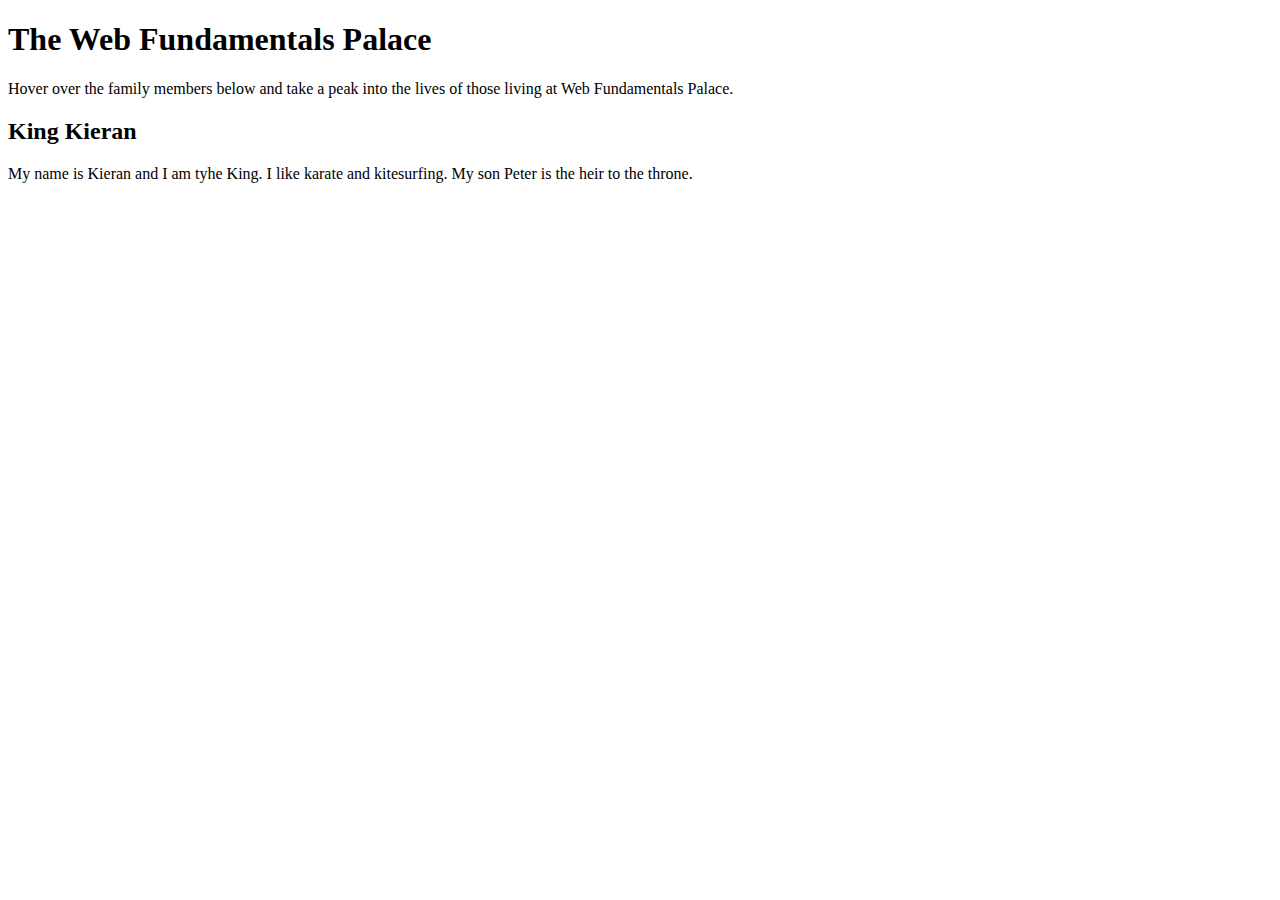
==== 02-web-fundamentals/index.html @ dd26fc92 "Adding the Kings family tree" ====
<!DOCTYPE html>
<html lang="en">
<head>
    <meta charset="UTF-8">
    <meta http-equiv="X-UA-Compatible" content="IE=edge">
    <meta name="viewport" content="width=device-width, initial-scale=1.0">
    <title>|Web Fundamentals Palace</title>
</head>
<body>
    <h1>The Web Fundamentals Palace</h1>
    <p>Hover over the family members below and take a peak into the lives of those living at Web Fundamentals Palace.</p>

    <h2>King Kieran</h2>
    <p>My name is Kieran and I am tyhe King. I like karate and kitesurfing. My son Peter is the heir to the throne.</p>
</body>
</html>
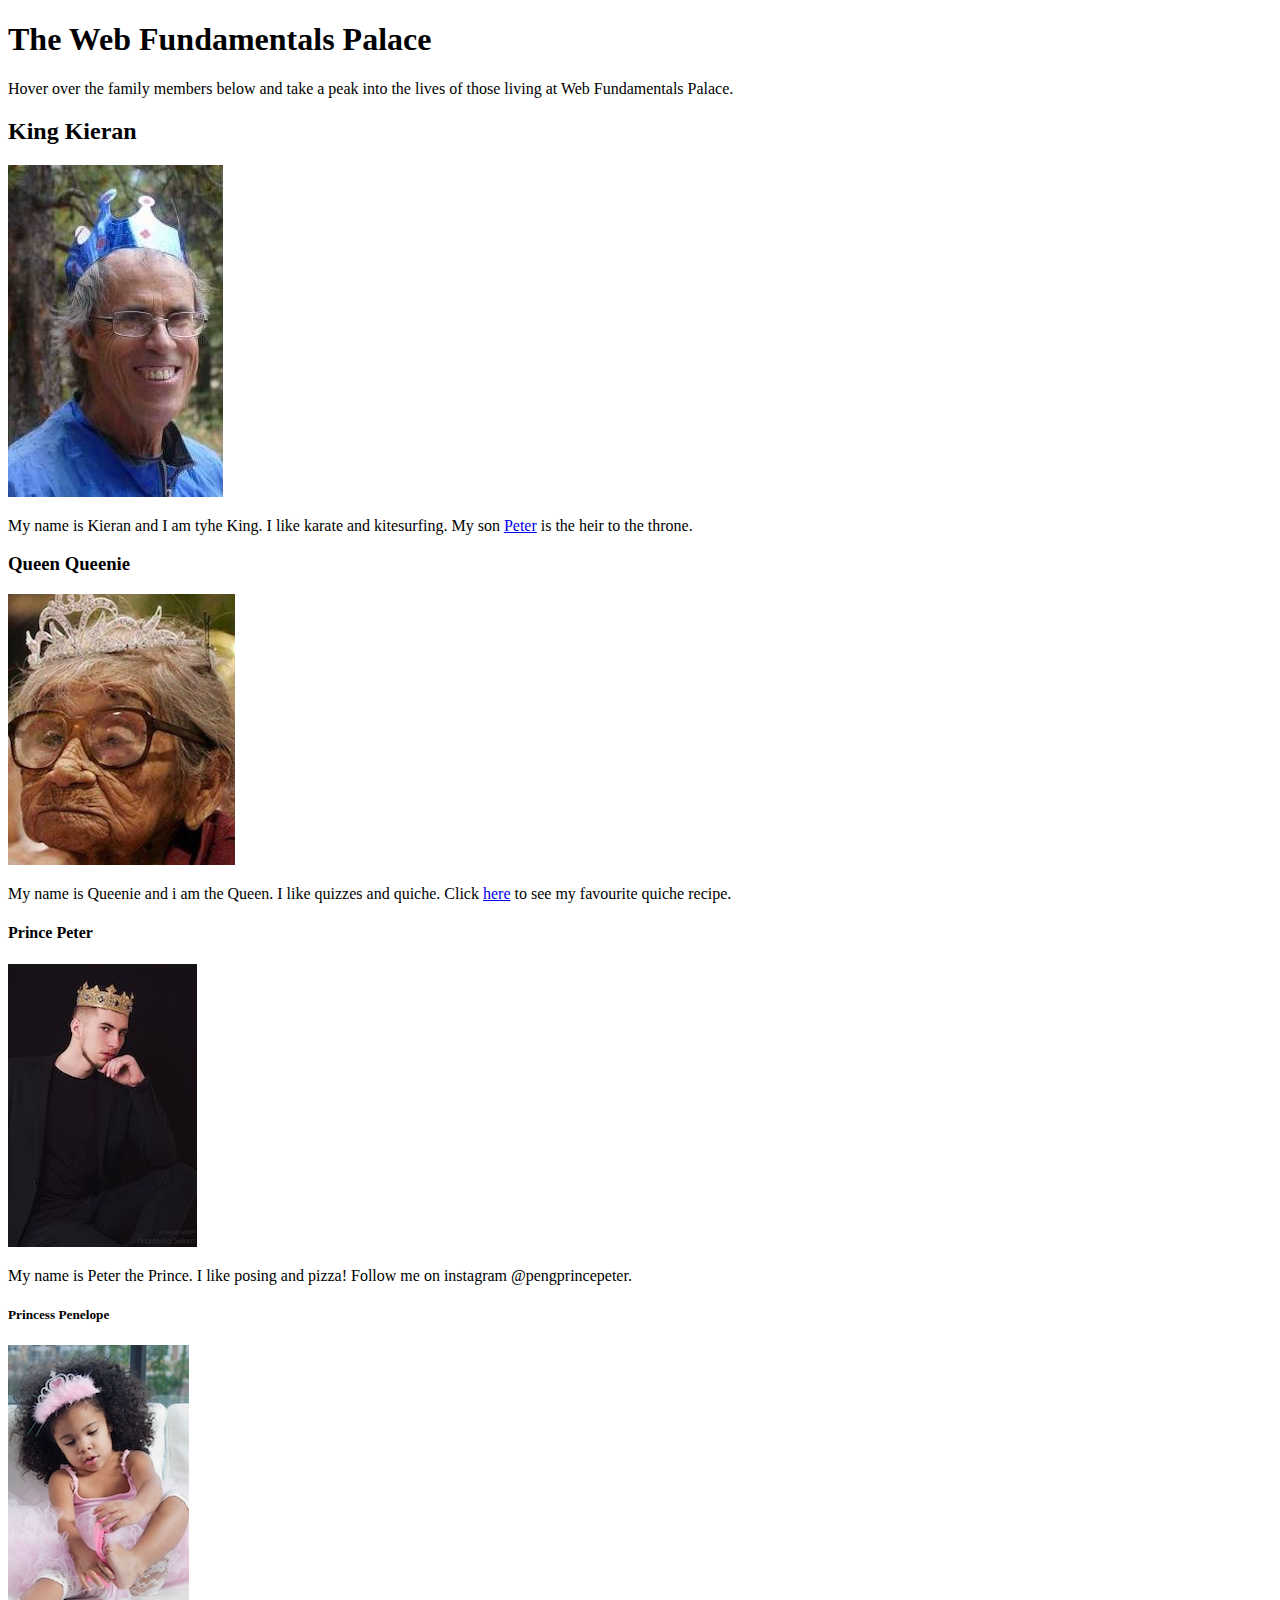
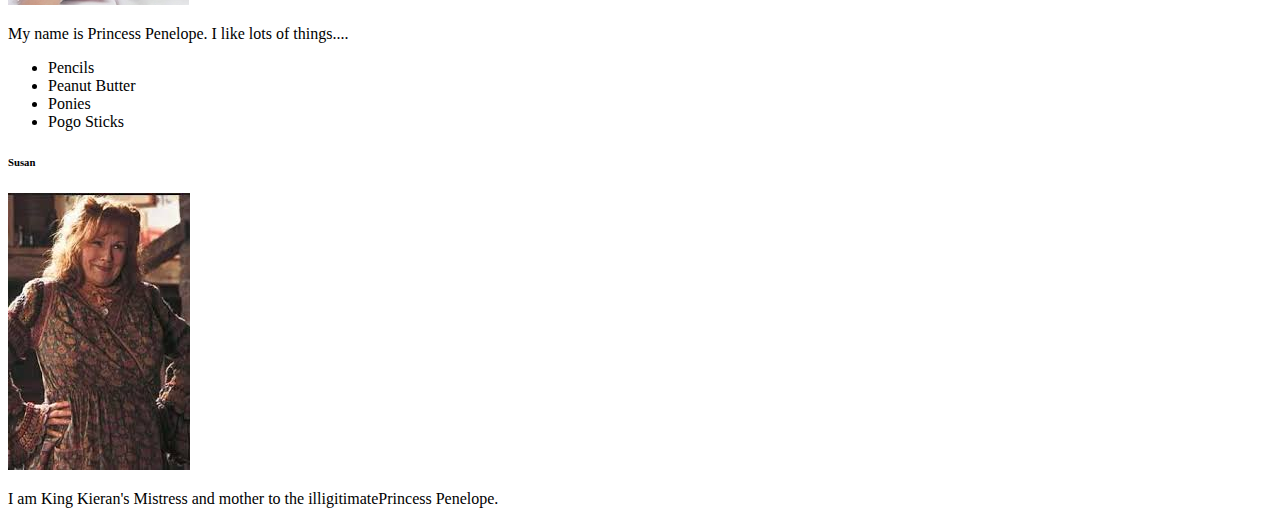
==== commit 76bd3a77: "Added images and personal bio's kind of" ====
--- a/02-web-fundamentals/index.html
+++ b/02-web-fundamentals/index.html
@@ -11,6 +11,30 @@
     <p>Hover over the family members below and take a peak into the lives of those living at Web Fundamentals Palace.</p>
 
     <h2>King Kieran</h2>
-    <p>My name is Kieran and I am tyhe King. I like karate and kitesurfing. My son Peter is the heir to the throne.</p>
+    <img src="./images/king.jpg" alt="King Kieran">
+    <p>My name is Kieran and I am tyhe King. I like karate and kitesurfing. My son <a href="#peter">Peter</a> is the heir to the throne.</p>
+
+    <h3>Queen Queenie</h3>
+    <img src="./images/queen.jpg" alt="Queen Quenie">
+    <p>My name is Queenie and i am the Queen. I like quizzes and quiche. Click <a href="https://www.bbc.co.uk/food/recipes/quichelorraine_71987">here</a> to see my favourite quiche recipe.</p>
+
+    <h4 id="peter">Prince Peter</h4>
+    <img src="./images/prince-peter.jpg" alt="Prince Peter">
+    <p>My name is Peter the Prince. I like posing and pizza! Follow me on instagram @pengprincepeter.</p>
+
+    <h5>Princess Penelope</h5>
+    <img src="./images/princess-penelope.jpg" alt="Princess penelope">
+    <p>My name is Princess Penelope. I like lots of things....</p>
+    <ul>
+        <li>Pencils</li>
+        <li>Peanut Butter</li>
+        <li>Ponies</li>
+        <li>Pogo Sticks</li>
+    </ul>
+
+    <h6>Susan</h6>
+    <img src="./images/susan.jpg" alt="Susan">
+    <p>I am King Kieran's Mistress and mother to the illigitimatePrincess Penelope.</p>
+
 </body>
 </html>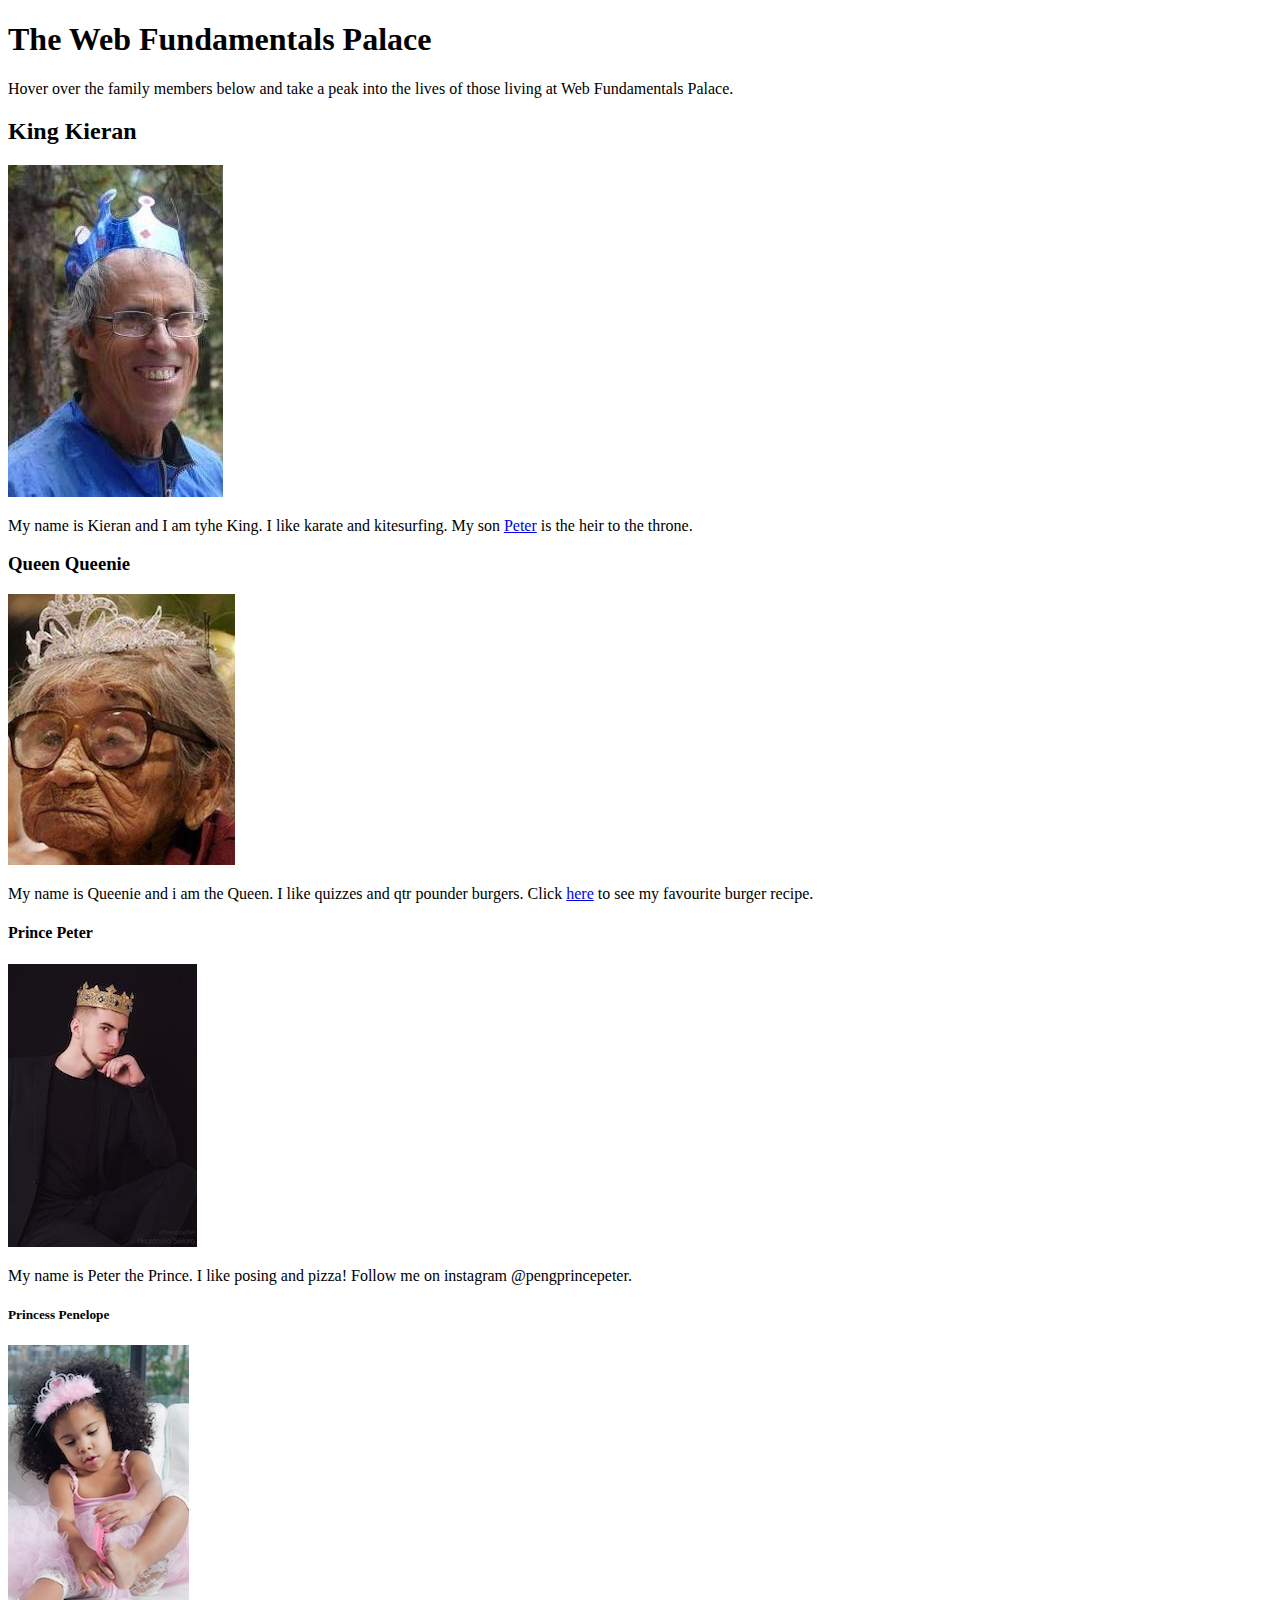
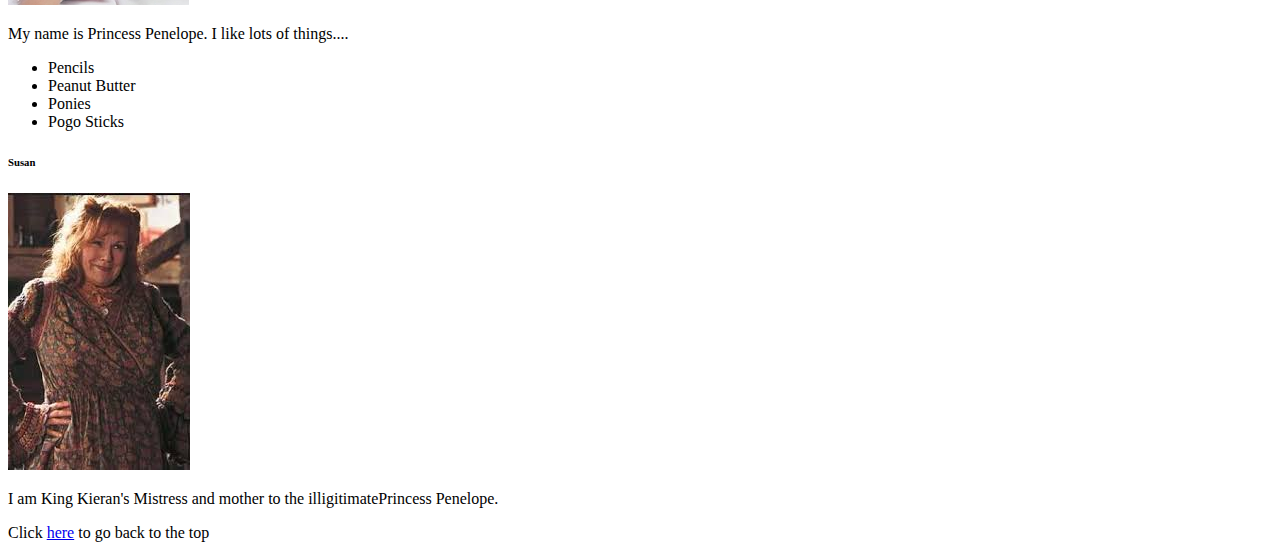
==== commit 88ce47a4: "Added additional code for opening a new website" ====
--- a/02-web-fundamentals/index.html
+++ b/02-web-fundamentals/index.html
@@ -7,34 +7,42 @@
     <title>|Web Fundamentals Palace</title>
 </head>
 <body>
-    <h1>The Web Fundamentals Palace</h1>
-    <p>Hover over the family members below and take a peak into the lives of those living at Web Fundamentals Palace.</p>
+    <header>
+        <h1>The Web Fundamentals Palace</h1>
+        <p>Hover over the family members below and take a peak into the lives of those living at Web Fundamentals Palace.</p>
+    </header>
+<!--  -->
+    <main>
+        <h2>King Kieran</h2>
+        <img src="./images/king.jpg" alt="King Kieran">
+        <p>My name is Kieran and I am tyhe King. I like karate and kitesurfing. My son <a href="#peter">Peter</a> is the heir to the throne.</p>
 
-    <h2>King Kieran</h2>
-    <img src="./images/king.jpg" alt="King Kieran">
-    <p>My name is Kieran and I am tyhe King. I like karate and kitesurfing. My son <a href="#peter">Peter</a> is the heir to the throne.</p>
+        <h3>Queen Queenie</h3>
+        <img src="./images/queen.jpg" alt="Queen Quenie">
+        <p>My name is Queenie and i am the Queen. I like quizzes and qtr pounder burgers. Click <a href="https://www.bbcgoodfood.com/recipes/quick-quarter-pounders" target="_blank">here</a> to see my favourite burger recipe.</p>
 
-    <h3>Queen Queenie</h3>
-    <img src="./images/queen.jpg" alt="Queen Quenie">
-    <p>My name is Queenie and i am the Queen. I like quizzes and quiche. Click <a href="https://www.bbc.co.uk/food/recipes/quichelorraine_71987">here</a> to see my favourite quiche recipe.</p>
+        <h4 id="peter">Prince Peter</h4>
+        <img src="./images/prince-peter.jpg" alt="Prince Peter">
+        <p>My name is Peter the Prince. I like posing and pizza! Follow me on instagram @pengprincepeter.</p>
 
-    <h4 id="peter">Prince Peter</h4>
-    <img src="./images/prince-peter.jpg" alt="Prince Peter">
-    <p>My name is Peter the Prince. I like posing and pizza! Follow me on instagram @pengprincepeter.</p>
+        <h5>Princess Penelope</h5>
+        <img src="./images/princess-penelope.jpg" alt="Princess penelope">
+        <p>My name is Princess Penelope. I like lots of things....</p>
+        <ul>
+            <li>Pencils</li>
+            <li>Peanut Butter</li>
+            <li>Ponies</li>
+            <li>Pogo Sticks</li>
+        </ul>
 
-    <h5>Princess Penelope</h5>
-    <img src="./images/princess-penelope.jpg" alt="Princess penelope">
-    <p>My name is Princess Penelope. I like lots of things....</p>
-    <ul>
-        <li>Pencils</li>
-        <li>Peanut Butter</li>
-        <li>Ponies</li>
-        <li>Pogo Sticks</li>
-    </ul>
+        <h6>Susan</h6>
+        <img src="./images/susan.jpg" alt="Susan">
+        <p>I am King Kieran's Mistress and mother to the illigitimatePrincess Penelope.</p>
+    </main>
 
-    <h6>Susan</h6>
-    <img src="./images/susan.jpg" alt="Susan">
-    <p>I am King Kieran's Mistress and mother to the illigitimatePrincess Penelope.</p>
+    <Footer>
+        <p>Click <a href="#top">here</a> to go back to the top</p>
+    </Footer>
 
 </body>
 </html>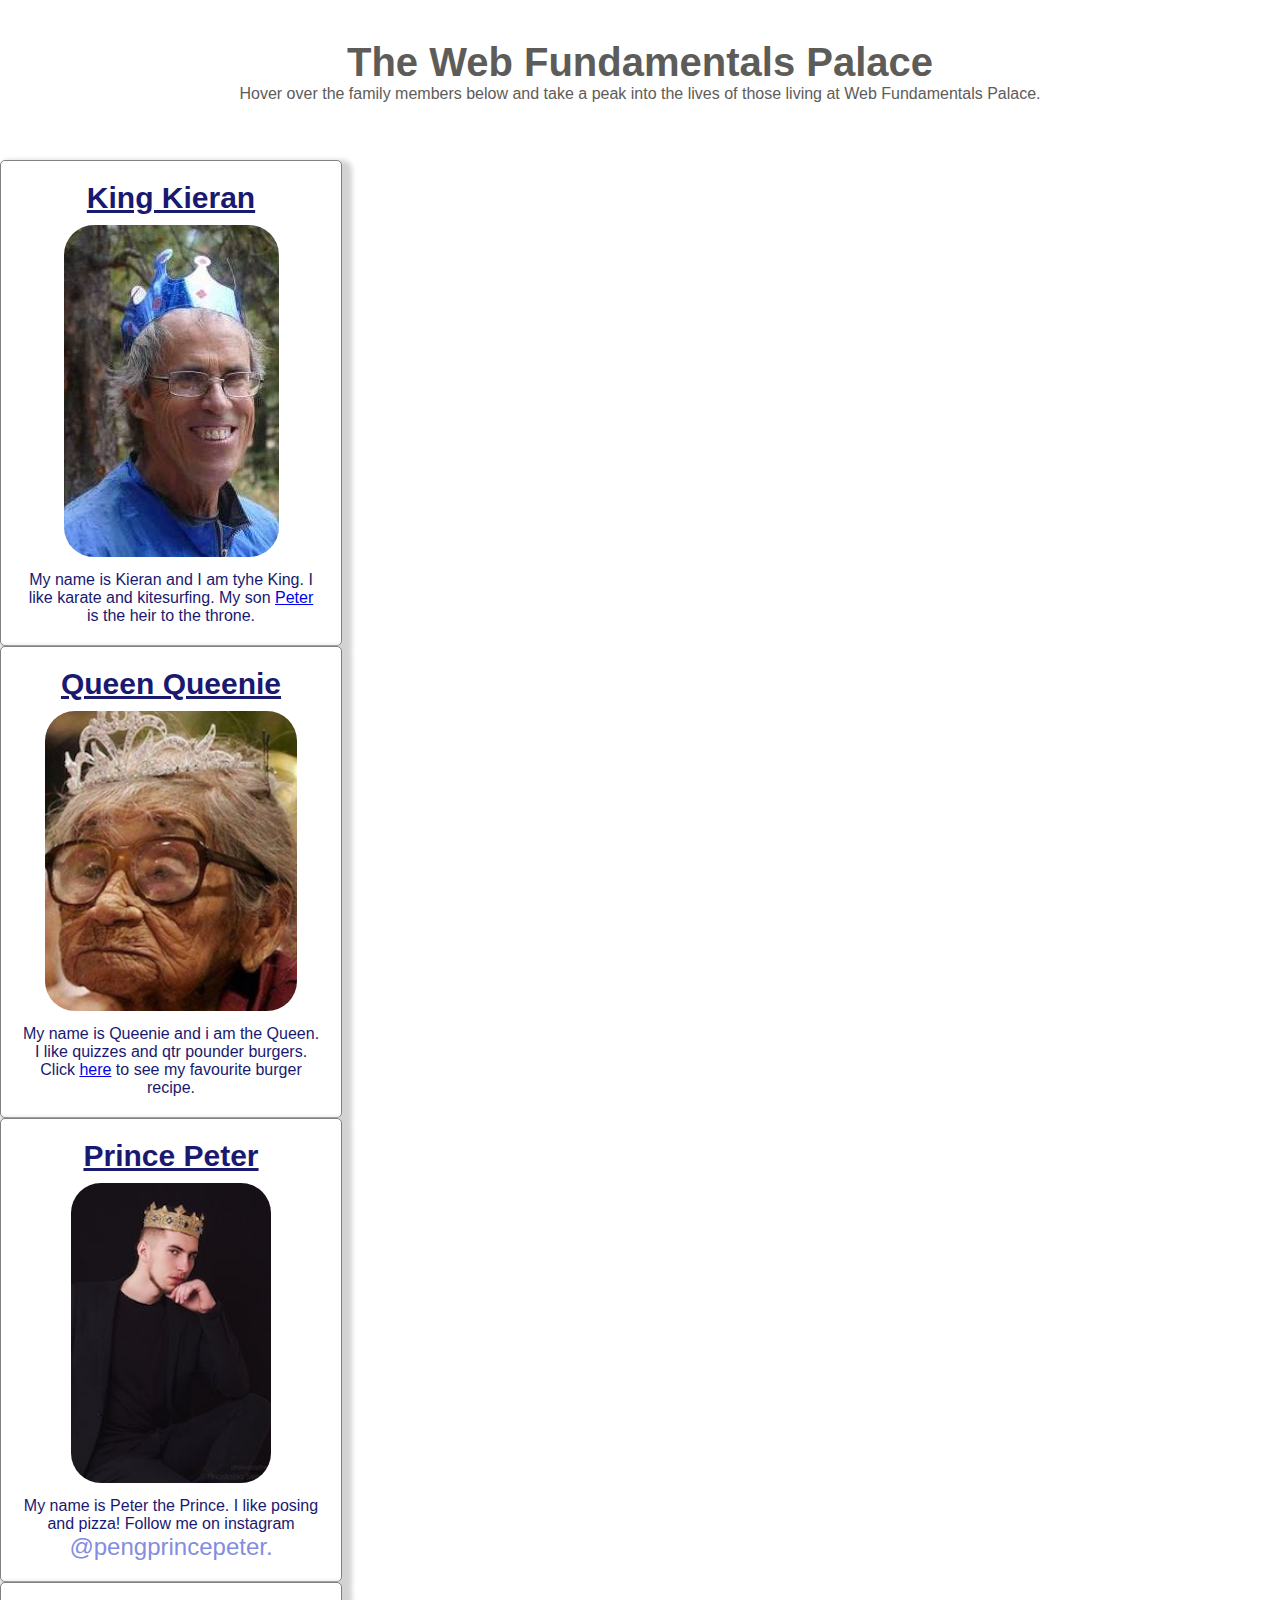
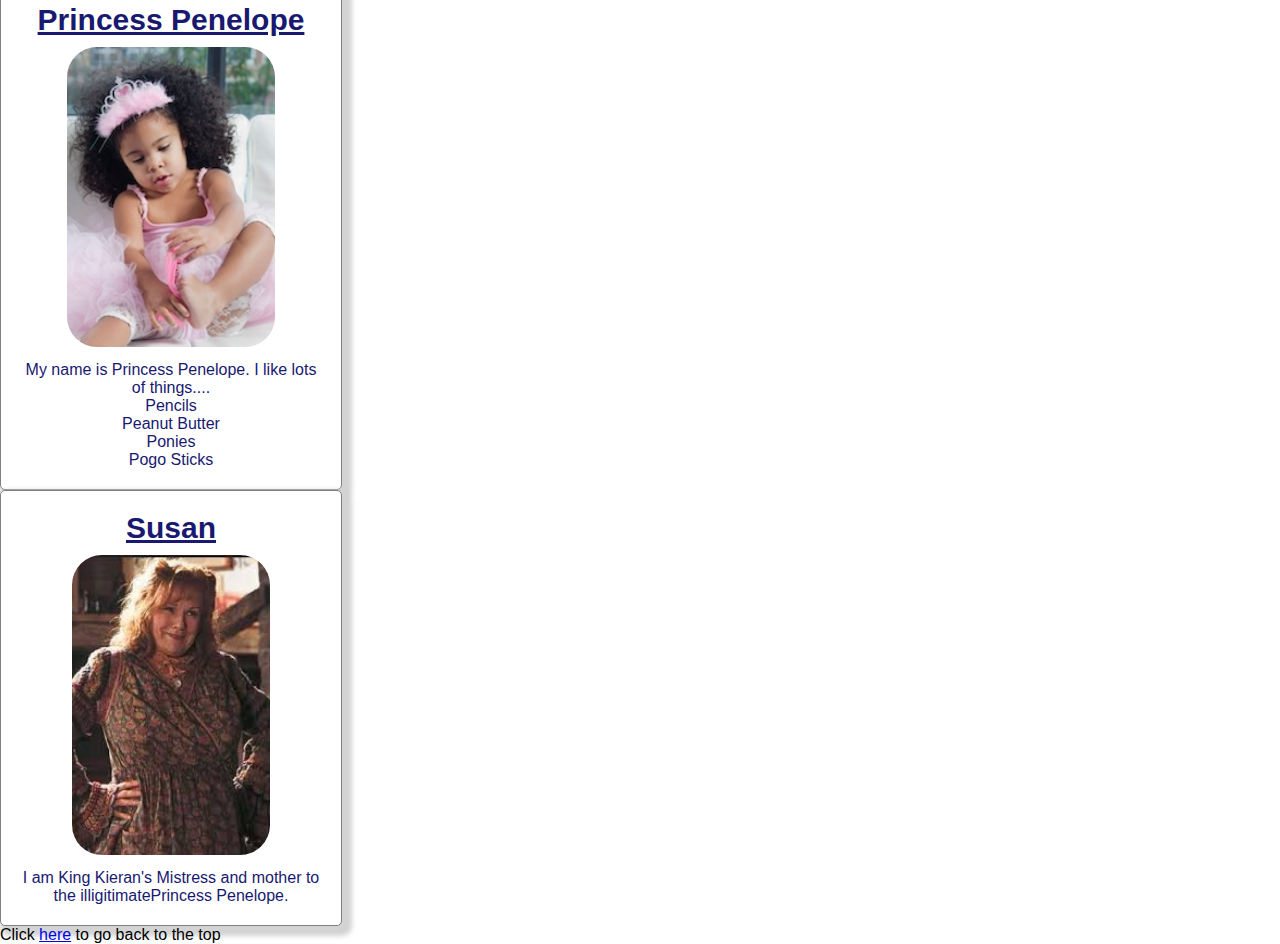
==== commit 99c96660: "lots of style changes" ====
--- a/02-web-fundamentals/index.html
+++ b/02-web-fundamentals/index.html
@@ -5,39 +5,53 @@
     <meta http-equiv="X-UA-Compatible" content="IE=edge">
     <meta name="viewport" content="width=device-width, initial-scale=1.0">
     <title>|Web Fundamentals Palace</title>
+    <link rel="stylesheet" href="styles.css">
 </head>
 <body>
     <header>
         <h1>The Web Fundamentals Palace</h1>
-        <p>Hover over the family members below and take a peak into the lives of those living at Web Fundamentals Palace.</p>
+        <p>
+            Hover over the family members below and take a peak into the lives of those living at Web Fundamentals Palace.
+        </p>
     </header>
-<!--  -->
+<!--My header section  -->
     <main>
-        <h2>King Kieran</h2>
-        <img src="./images/king.jpg" alt="King Kieran">
-        <p>My name is Kieran and I am tyhe King. I like karate and kitesurfing. My son <a href="#peter">Peter</a> is the heir to the throne.</p>
+        <div class="card">
+            <h2>King Kieran</h2>
+            <img src="./images/king.jpg" alt="King Kieran">
+            <p>My name is Kieran and I am tyhe King. I like karate and kitesurfing. My son <a href="#peter">Peter</a> is the heir to the throne.</p>
+        </div> 
 
-        <h3>Queen Queenie</h3>
-        <img src="./images/queen.jpg" alt="Queen Quenie">
-        <p>My name is Queenie and i am the Queen. I like quizzes and qtr pounder burgers. Click <a href="https://www.bbcgoodfood.com/recipes/quick-quarter-pounders" target="_blank">here</a> to see my favourite burger recipe.</p>
+        <div class="card">
+            <h3>Queen Queenie</h3>
+            <img src="./images/queen.jpg" alt="Queen Quenie">
+            <p>My name is Queenie and i am the Queen. I like quizzes and qtr pounder burgers. Click <a href="https://www.bbcgoodfood.com/recipes/quick-quarter-pounders" target="_blank">here</a> to see my favourite burger recipe.</p>
+        </div>  
 
-        <h4 id="peter">Prince Peter</h4>
-        <img src="./images/prince-peter.jpg" alt="Prince Peter">
-        <p>My name is Peter the Prince. I like posing and pizza! Follow me on instagram @pengprincepeter.</p>
+        <div class="card">
+            <h4 id="peter">Prince Peter</h4>
+            <img src="./images/prince-peter.jpg" alt="Prince Peter">
+            <p>My name is Peter the Prince. I like posing and pizza! Follow me on instagram <span>@pengprincepeter.</span>
+            </p>
+        </div>
 
-        <h5>Princess Penelope</h5>
-        <img src="./images/princess-penelope.jpg" alt="Princess penelope">
-        <p>My name is Princess Penelope. I like lots of things....</p>
-        <ul>
-            <li>Pencils</li>
-            <li>Peanut Butter</li>
-            <li>Ponies</li>
-            <li>Pogo Sticks</li>
-        </ul>
+        <div class="card">
+            <h5>Princess Penelope</h5>
+            <img src="./images/princess-penelope.jpg" alt="Princess penelope">
+            <p>My name is Princess Penelope. I like lots of things....</p>
+            <ul id="penelope-list">
+                <li>Pencils</li>
+                <li>Peanut Butter</li>
+                <li>Ponies</li>
+                <li>Pogo Sticks</li>
+            </ul>
+        </div>
 
-        <h6>Susan</h6>
-        <img src="./images/susan.jpg" alt="Susan">
-        <p>I am King Kieran's Mistress and mother to the illigitimatePrincess Penelope.</p>
+        <div class="card">
+            <h6>Susan</h6>
+            <img src="./images/susan.jpg" alt="Susan">
+            <p>I am King Kieran's Mistress and mother to the illigitimatePrincess Penelope.</p>
+        </div>
     </main>
 
     <Footer>
--- a/02-web-fundamentals/styles.css
+++ b/02-web-fundamentals/styles.css
@@ -0,0 +1,54 @@
+* {
+    margin: 0;
+    padding: 0;
+    font-family: tahoma, verdana, sans-serif;
+}
+
+body {
+    background-color: white;
+    max-width: 1400px;
+    margin: auto;
+}
+
+header {
+    text-align: center;
+    height: 80px;
+    padding: 40px;
+    color: rgb(94, 92, 89);
+}
+
+header h1 {
+    font-size: 40px;
+}
+
+.card {
+    width: 300px;
+    height:auto;
+    border: 1px solid gray;
+    border-radius:5px;
+    text-align:center;
+    padding:20px;
+    background-color:white;
+    color:midnightblue;
+    box-shadow:5px 5px 5px 5px lightgray;
+}
+
+.card img {
+    margin: 10px;
+    min-height:300px;
+    border-radius:30px;
+}
+
+h2, h3, h4, h5, h6 {
+    text-decoration: underline;
+    font-size:30px;
+}
+
+#penelope-list {
+    list-style-type: none;
+}
+
+span {
+    font-size: 1.5em;
+    color: #848ce0
+}